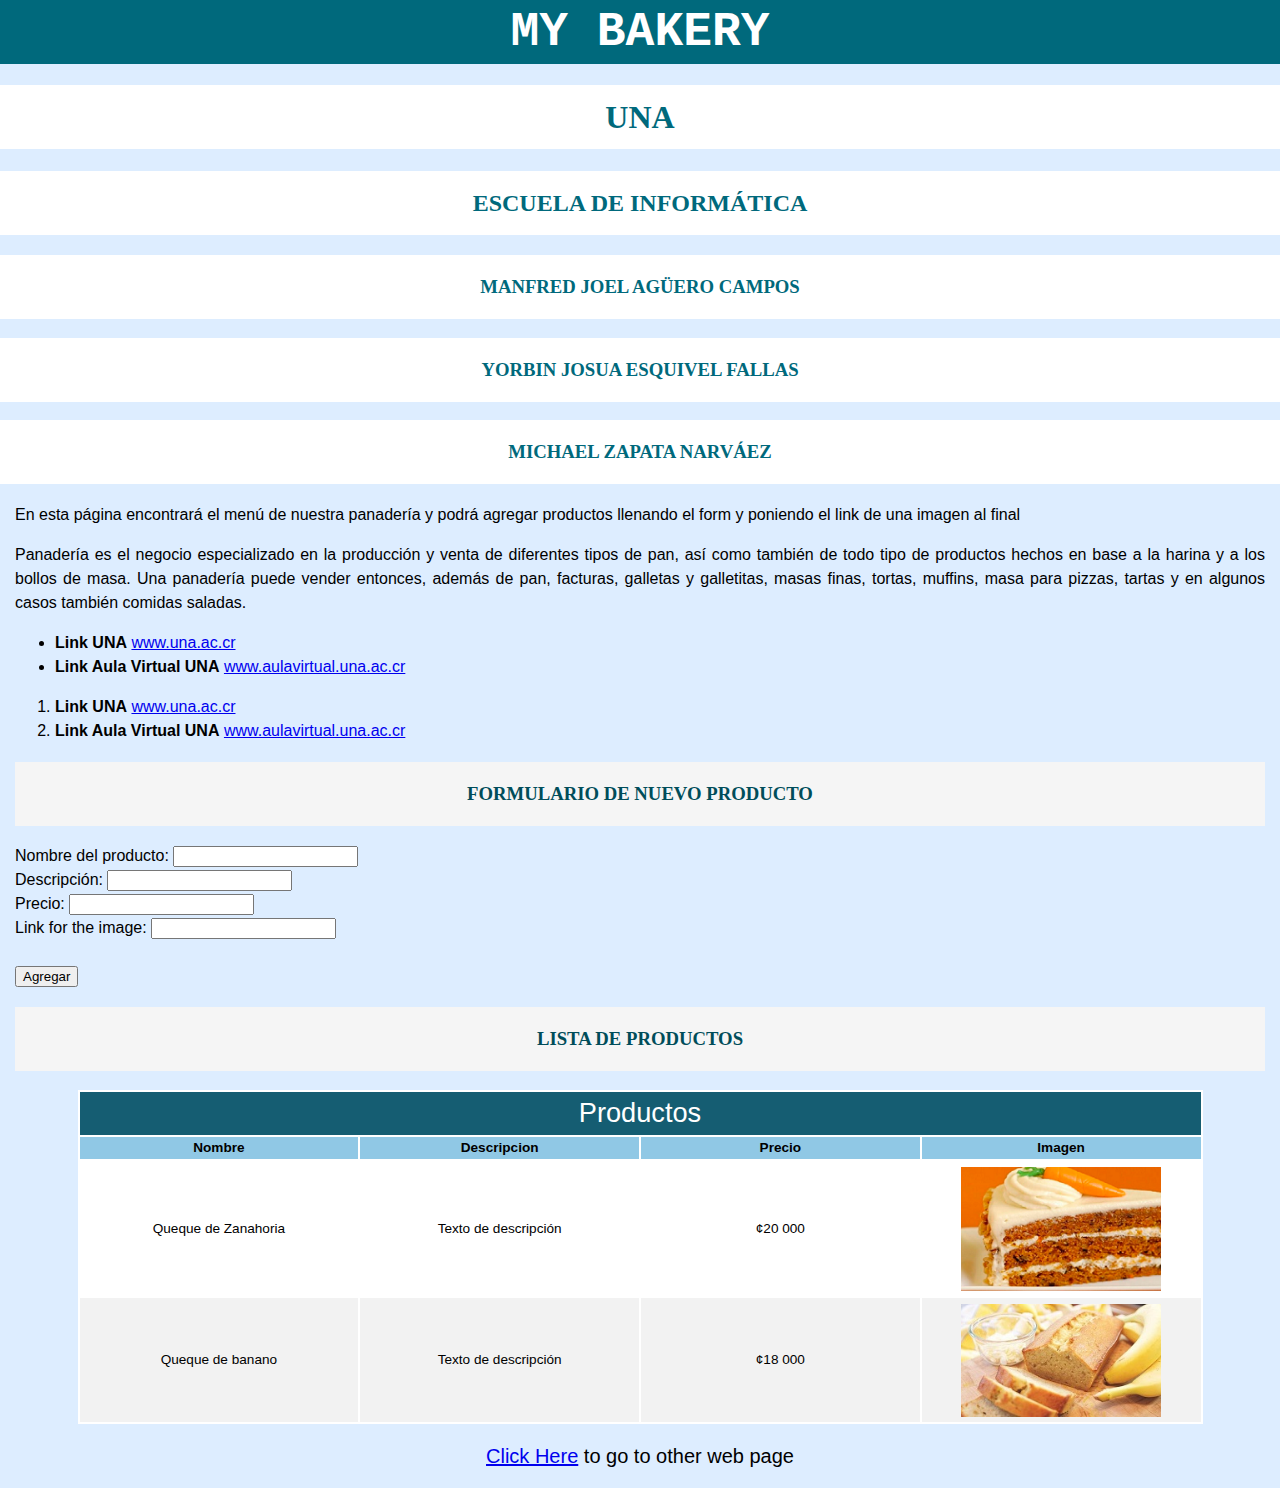
==== index.html @ 9b6fc373 "file name changed" ====
<!DOCTYPE html>
<html>

<head>
    <title>Bakery</title>
    <link rel="stylesheet" href="style-copia.css" type="text/css">
    <script src="main.js"></script>

</head>

<body>
<header>My Bakery</header>

<h1>UNA</h1>

<h2>Escuela de informática</h2>
<h3>Manfred Joel Agüero Campos</h3>
<h3>Yorbin Josua Esquivel Fallas</h3>
<h3>Michael Zapata Narváez</h3>

<article>
    En esta página encontrará el menú de nuestra panadería y podrá agregar productos llenando el form y poniendo el link de una imagen al final<br>

    <p id="Special">Panadería es el negocio especializado en la producción y venta de diferentes tipos de pan, así como
        también de todo tipo de productos hechos en base a la harina y a los bollos de masa. Una panadería puede vender
        entonces, además de pan, facturas,
        galletas y galletitas, masas finas, tortas, muffins, masa para pizzas, tartas y en algunos casos también comidas
        saladas.</p>
    <ul>
        <li><strong>Link UNA</strong> <a href="http://www.una.ac.cr" target="_blank">
            www.una.ac.cr</a></li>
        <li><strong>Link Aula Virtual UNA</strong> <a href="http://www.aulavirtual.una.ac.cr" target="_blank">
            www.aulavirtual.una.ac.cr</a></li>
    </ul>
    <ol>
        <li><strong>Link UNA</strong> <a href="http://www.una.ac.cr" target="_blank">
            www.una.ac.cr</a></li>
        <li><strong>Link Aula Virtual UNA</strong> <a href="http://www.aulavirtual.una.ac.cr" target="_blank">
            www.aulavirtual.una.ac.cr</a></li>
    </ol>
    <h3 class="different_header">Formulario de Nuevo Producto</h3>


    Nombre del producto: <input type="text" name="name" id="name"/> <br> Descripción: <input type="text" name="desc"
                                                                                             id="desc"><br> Precio:
    <input type="text" name="price" id="price"><br> Link for the image: <input type="url" name="image"
                                                                               id="imageURL"><br>
    <br>
    <button onclick="addRow();">Agregar</button>
    <br/>

    <h3 class="different_header">Lista de Productos</h3>

    <table>
        <tr class="Heading">
            <td colspan="4">Productos</td>
        </tr>
        <tr>
            <th>Nombre</th>
            <th>Descripcion</th>
            <th>Precio</th>
            <th>Imagen</th>
        </tr>
        <tr>
            <td>Queque de Zanahoria</td>
            <td>Texto de descripción</td>
            <td> ¢­­20 000</td>
            <td><img src="Images/Queque_de_zanahoria_prueba.jpg" alt="Picture of carrot cake"></td>
        </tr>
        <tr>
            <td>Queque de banano</td>
            <td>Texto de descripción</td>
            <td>¢18 000</td>
            <td><img src="Images/queque-de-banano.jpg" alt="Picture of a banana cake"></td>
        </tr>

    </table>
    <p class="Click_Here"><a href="FWP.html" target="_blank">Click Here</a> to go to other web page</p>
</article>
</body>

</html>
---- style-copia.css ----
html {
    background: #ddedff;
}

body {
    font-family: sans-serif;
    font-size: 1em;
    line-height: 1.5em;
    margin: 0;
}

header {
    font-family: 'Courier New', Courier, monospace;
    text-align: center;
    text-transform: uppercase;
    font-size: 3em;
    font-weight: bold;
    color: white;
    background: #00697c;
    padding: 20px;
}

h1,
h2,
h3 {
    font-family: Cambria, Cochin, Georgia, Times, 'Times New Roman', serif;
    text-align: center;
    text-transform: uppercase;
    color: #00697c;
    background: white;
    padding: 20px;
}

article {
    padding-left: 15px;
    padding-right: 15px;
}

table {
    background: white;
    font-size: 0.85em;
    line-height: 1.25em;
    text-align: center;
    width: 90%;
    margin: auto;
    table-layout: fixed;
}

th {
    background-color: #90c8e5;
    font-size: 1em;
    line-height: 1.5em;
}

tr:nth-child(even) {
    background: #f2f2f2;
}

tr.Heading {
    background: #155d72;
    color: white;
    font-size: 2em;
    line-height: 1.5em;
}

img {
    width: 200px;
    padding-top: 5px;
}

.Click_Here {
    text-align: center;
    font-size: 1.25em;
}

#Special {
    text-align: justify;
}

.different_header {
    font-family: cursive;
    text-align: center;
    text-transform: uppercase;
    color: #004d5a;
    background: whitesmoke;
    padding: 20px;
}
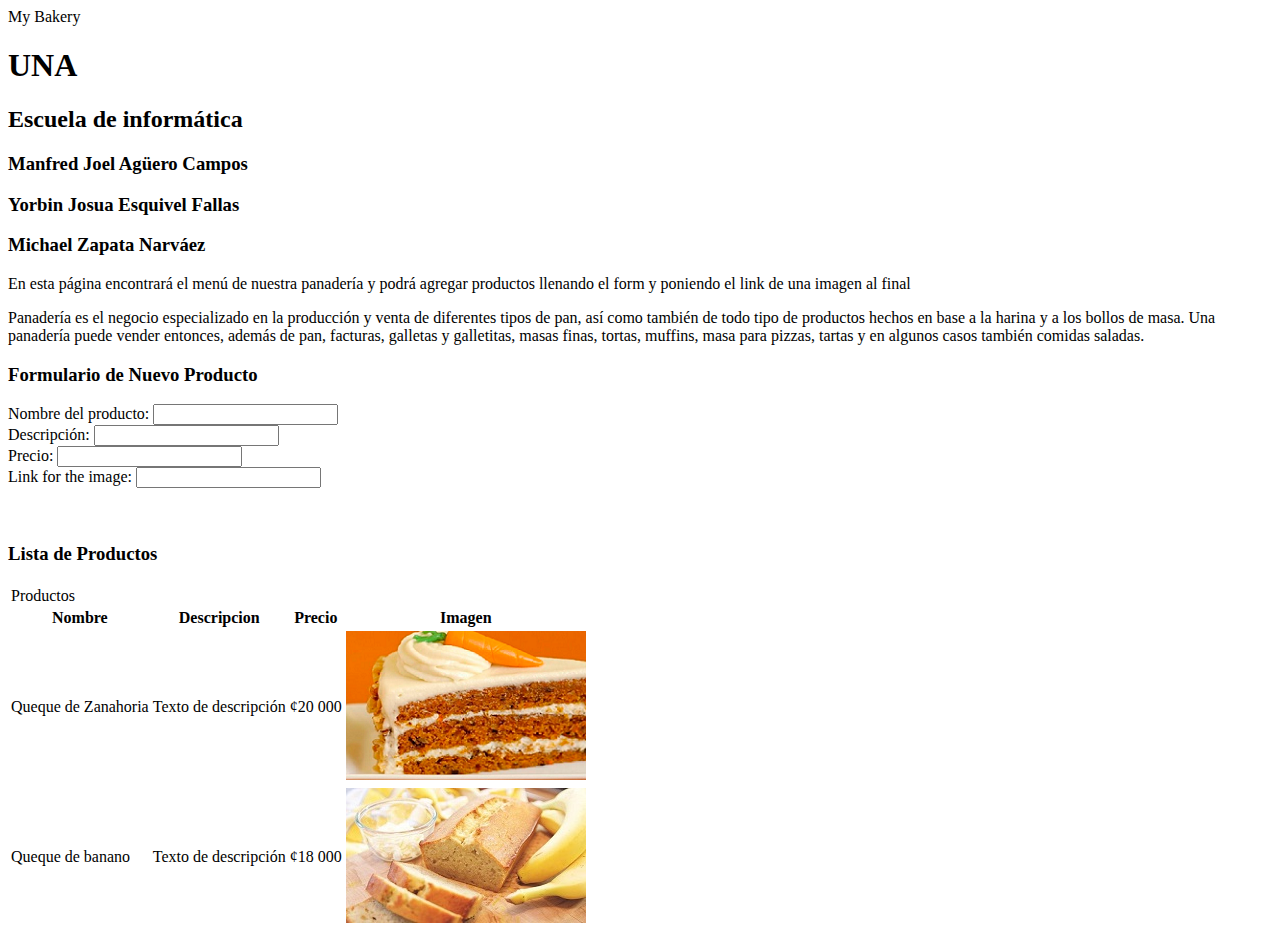
==== commit 9fbd296a: "some lines commented" ====
--- a/index.html
+++ b/index.html
@@ -3,8 +3,8 @@
 
 <head>
     <title>Bakery</title>
-    <link rel="stylesheet" href="style-copia.css" type="text/css">
-    <script src="main.js"></script>
+<!--    <link rel="stylesheet" href="style-copia.css" type="text/css">-->
+<!--    <script src="main.js"></script>-->
 
 </head>
 
@@ -26,18 +26,18 @@
         entonces, además de pan, facturas,
         galletas y galletitas, masas finas, tortas, muffins, masa para pizzas, tartas y en algunos casos también comidas
         saladas.</p>
-    <ul>
-        <li><strong>Link UNA</strong> <a href="http://www.una.ac.cr" target="_blank">
-            www.una.ac.cr</a></li>
-        <li><strong>Link Aula Virtual UNA</strong> <a href="http://www.aulavirtual.una.ac.cr" target="_blank">
-            www.aulavirtual.una.ac.cr</a></li>
-    </ul>
-    <ol>
-        <li><strong>Link UNA</strong> <a href="http://www.una.ac.cr" target="_blank">
-            www.una.ac.cr</a></li>
-        <li><strong>Link Aula Virtual UNA</strong> <a href="http://www.aulavirtual.una.ac.cr" target="_blank">
-            www.aulavirtual.una.ac.cr</a></li>
-    </ol>
+<!--    <ul>-->
+<!--        <li><strong>Link UNA</strong> <a href="http://www.una.ac.cr" target="_blank">-->
+<!--            www.una.ac.cr</a></li>-->
+<!--        <li><strong>Link Aula Virtual UNA</strong> <a href="http://www.aulavirtual.una.ac.cr" target="_blank">-->
+<!--            www.aulavirtual.una.ac.cr</a></li>-->
+<!--    </ul>-->
+<!--    <ol>-->
+<!--        <li><strong>Link UNA</strong> <a href="http://www.una.ac.cr" target="_blank">-->
+<!--            www.una.ac.cr</a></li>-->
+<!--        <li><strong>Link Aula Virtual UNA</strong> <a href="http://www.aulavirtual.una.ac.cr" target="_blank">-->
+<!--            www.aulavirtual.una.ac.cr</a></li>-->
+<!--    </ol>-->
     <h3 class="different_header">Formulario de Nuevo Producto</h3>
 
 
@@ -46,7 +46,7 @@
     <input type="text" name="price" id="price"><br> Link for the image: <input type="url" name="image"
                                                                                id="imageURL"><br>
     <br>
-    <button onclick="addRow();">Agregar</button>
+<!--    <button onclick="addRow();">Agregar</button>-->
     <br/>
 
     <h3 class="different_header">Lista de Productos</h3>
@@ -75,7 +75,7 @@
         </tr>
 
     </table>
-    <p class="Click_Here"><a href="FWP.html" target="_blank">Click Here</a> to go to other web page</p>
+<!--    <p class="Click_Here"><a href="FWP.html" target="_blank">Click Here</a> to go to other web page</p>-->
 </article>
 </body>
 
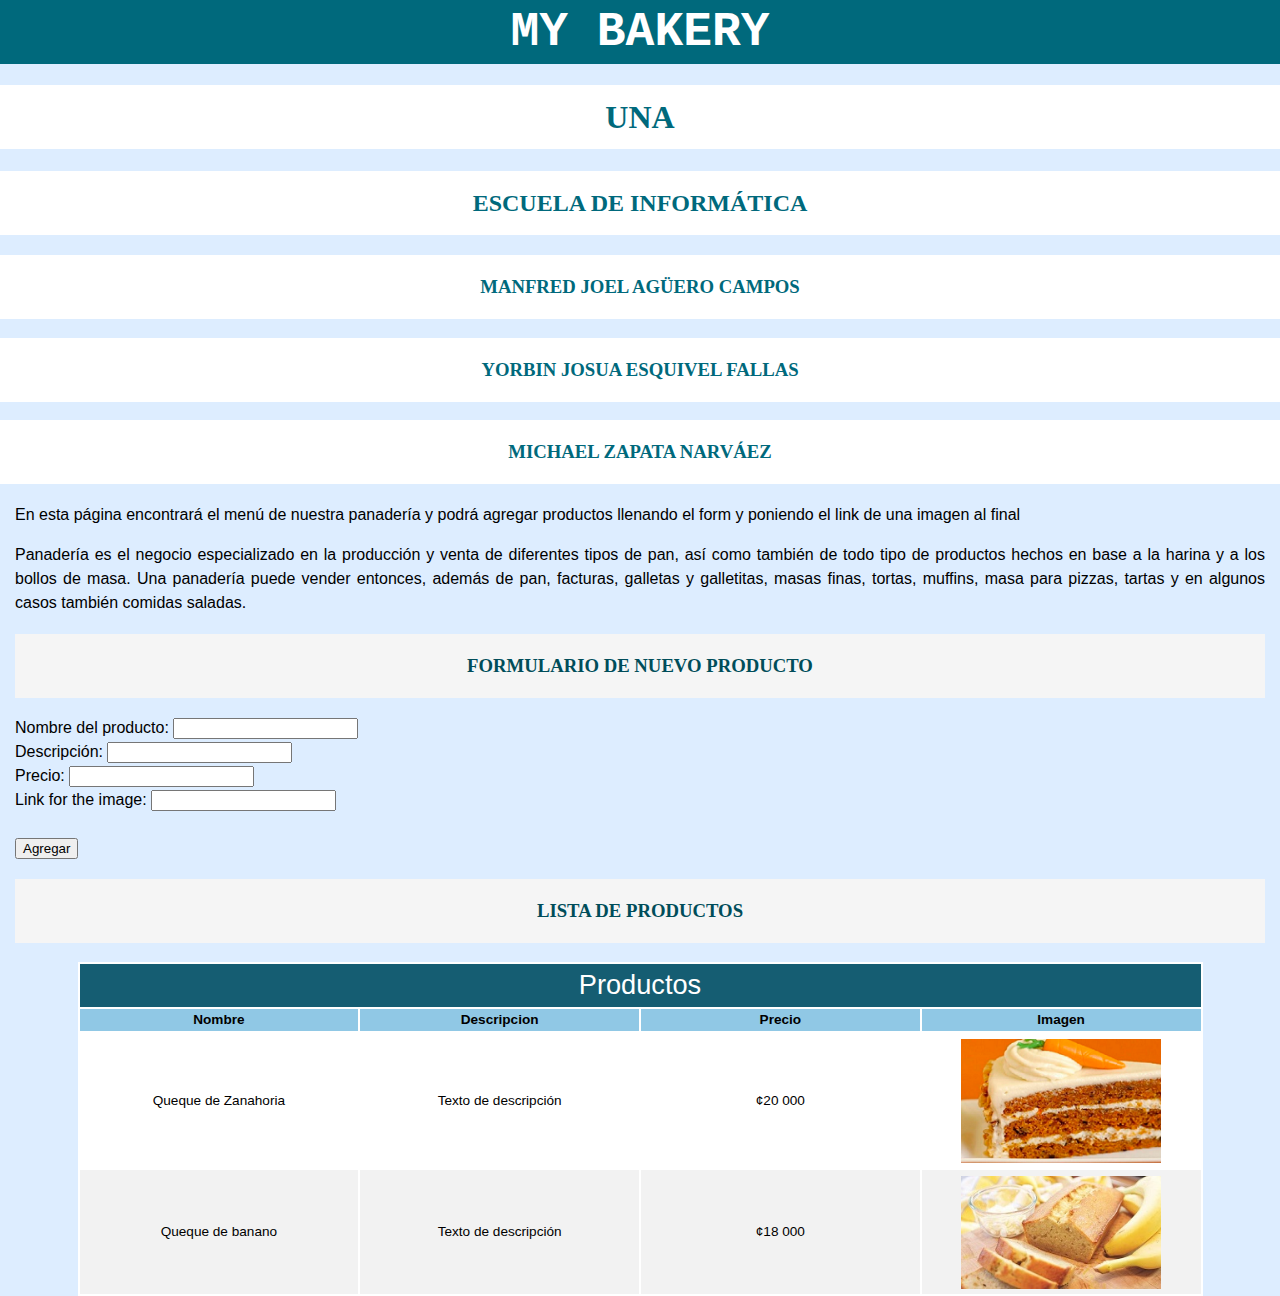
==== commit d9f0ffd5: "changes added" ====
--- a/index.html
+++ b/index.html
@@ -1,10 +1,10 @@
 <!DOCTYPE html>
-<html>
+<html lang="es">
 
 <head>
     <title>Bakery</title>
-<!--    <link rel="stylesheet" href="style-copia.css" type="text/css">-->
-<!--    <script src="main.js"></script>-->
+    <link href="CSS/style-copia.css" rel="stylesheet" type="text/css">
+    <script src="JS/main.js"></script>
 
 </head>
 
@@ -19,25 +19,26 @@
 <h3>Michael Zapata Narváez</h3>
 
 <article>
-    En esta página encontrará el menú de nuestra panadería y podrá agregar productos llenando el form y poniendo el link de una imagen al final<br>
+    En esta página encontrará el menú de nuestra panadería y podrá agregar productos llenando el form y poniendo el link
+    de una imagen al final<br>
 
     <p id="Special">Panadería es el negocio especializado en la producción y venta de diferentes tipos de pan, así como
         también de todo tipo de productos hechos en base a la harina y a los bollos de masa. Una panadería puede vender
         entonces, además de pan, facturas,
         galletas y galletitas, masas finas, tortas, muffins, masa para pizzas, tartas y en algunos casos también comidas
         saladas.</p>
-<!--    <ul>-->
-<!--        <li><strong>Link UNA</strong> <a href="http://www.una.ac.cr" target="_blank">-->
-<!--            www.una.ac.cr</a></li>-->
-<!--        <li><strong>Link Aula Virtual UNA</strong> <a href="http://www.aulavirtual.una.ac.cr" target="_blank">-->
-<!--            www.aulavirtual.una.ac.cr</a></li>-->
-<!--    </ul>-->
-<!--    <ol>-->
-<!--        <li><strong>Link UNA</strong> <a href="http://www.una.ac.cr" target="_blank">-->
-<!--            www.una.ac.cr</a></li>-->
-<!--        <li><strong>Link Aula Virtual UNA</strong> <a href="http://www.aulavirtual.una.ac.cr" target="_blank">-->
-<!--            www.aulavirtual.una.ac.cr</a></li>-->
-<!--    </ol>-->
+    <!--    <ul>-->
+    <!--        <li><strong>Link UNA</strong> <a href="http://www.una.ac.cr" target="_blank">-->
+    <!--            www.una.ac.cr</a></li>-->
+    <!--        <li><strong>Link Aula Virtual UNA</strong> <a href="http://www.aulavirtual.una.ac.cr" target="_blank">-->
+    <!--            www.aulavirtual.una.ac.cr</a></li>-->
+    <!--    </ul>-->
+    <!--    <ol>-->
+    <!--        <li><strong>Link UNA</strong> <a href="http://www.una.ac.cr" target="_blank">-->
+    <!--            www.una.ac.cr</a></li>-->
+    <!--        <li><strong>Link Aula Virtual UNA</strong> <a href="http://www.aulavirtual.una.ac.cr" target="_blank">-->
+    <!--            www.aulavirtual.una.ac.cr</a></li>-->
+    <!--    </ol>-->
     <h3 class="different_header">Formulario de Nuevo Producto</h3>
 
 
@@ -46,7 +47,7 @@
     <input type="text" name="price" id="price"><br> Link for the image: <input type="url" name="image"
                                                                                id="imageURL"><br>
     <br>
-<!--    <button onclick="addRow();">Agregar</button>-->
+    <button onclick="addRow();">Agregar</button>
     <br/>
 
     <h3 class="different_header">Lista de Productos</h3>
@@ -75,7 +76,7 @@
         </tr>
 
     </table>
-<!--    <p class="Click_Here"><a href="FWP.html" target="_blank">Click Here</a> to go to other web page</p>-->
+    <!--    <p class="Click_Here"><a href="FWP.html" target="_blank">Click Here</a> to go to other web page</p>-->
 </article>
 </body>
 
--- a/CSS/style-copia.css
+++ b/CSS/style-copia.css
@@ -0,0 +1,87 @@
+html {
+    background: #ddedff;
+}
+
+body {
+    font-family: sans-serif;
+    font-size: 1em;
+    line-height: 1.5em;
+    margin: 0;
+}
+
+header {
+    font-family: 'Courier New', Courier, monospace;
+    text-align: center;
+    text-transform: uppercase;
+    font-size: 3em;
+    font-weight: bold;
+    color: white;
+    background: #00697c;
+    padding: 20px;
+}
+
+h1,
+h2,
+h3 {
+    font-family: Cambria, Cochin, Georgia, Times, 'Times New Roman', serif;
+    text-align: center;
+    text-transform: uppercase;
+    color: #00697c;
+    background: white;
+    padding: 20px;
+}
+
+article {
+    padding-left: 15px;
+    padding-right: 15px;
+}
+
+table {
+    background: white;
+    font-size: 0.85em;
+    line-height: 1.25em;
+    text-align: center;
+    width: 90%;
+    margin: auto;
+    table-layout: fixed;
+}
+
+th {
+    background-color: #90c8e5;
+    font-size: 1em;
+    line-height: 1.5em;
+}
+
+tr:nth-child(even) {
+    background: #f2f2f2;
+}
+
+tr.Heading {
+    background: #155d72;
+    color: white;
+    font-size: 2em;
+    line-height: 1.5em;
+}
+
+img {
+    width: 200px;
+    padding-top: 5px;
+}
+
+.Click_Here {
+    text-align: center;
+    font-size: 1.25em;
+}
+
+#Special {
+    text-align: justify;
+}
+
+.different_header {
+    font-family: cursive;
+    text-align: center;
+    text-transform: uppercase;
+    color: #004d5a;
+    background: whitesmoke;
+    padding: 20px;
+}